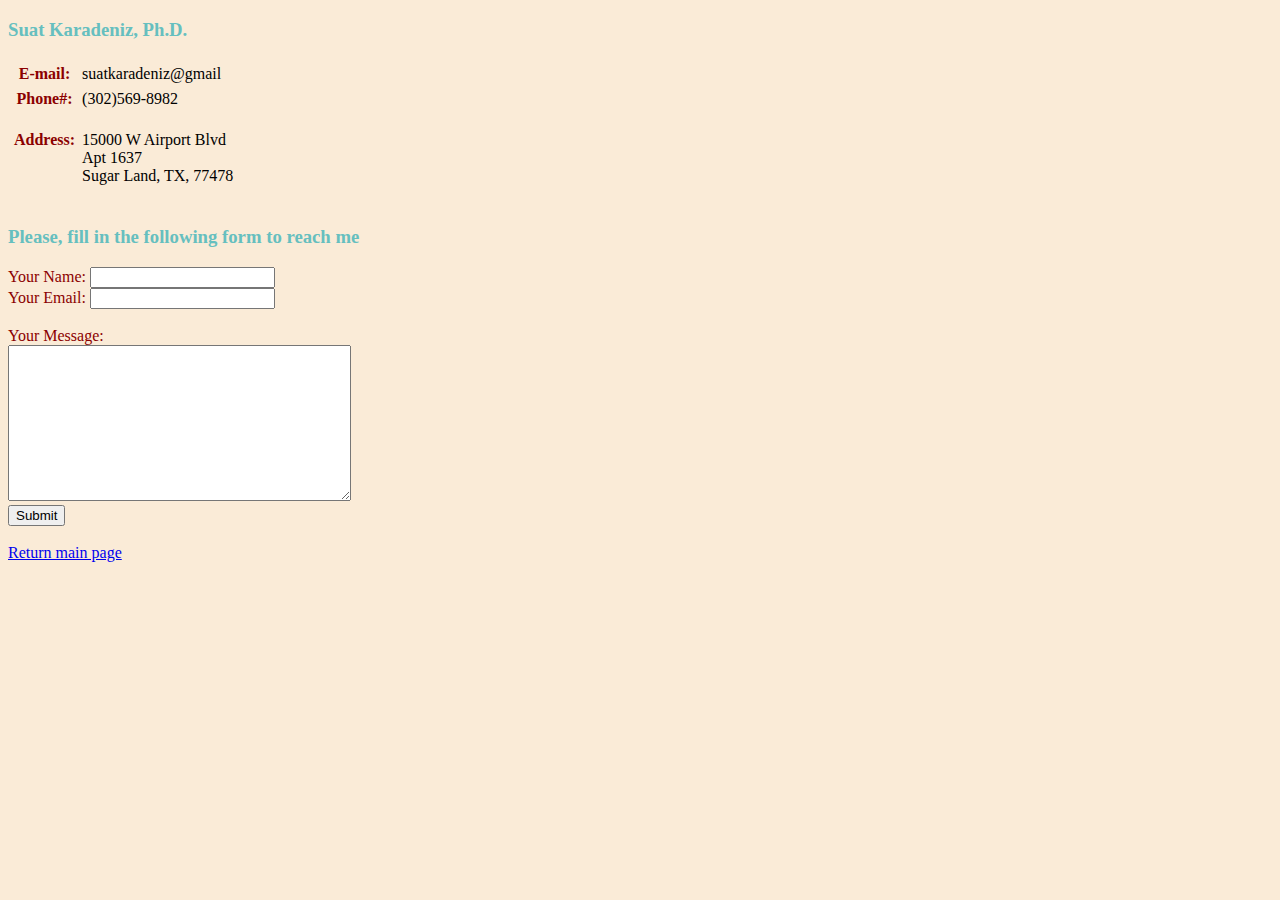
==== contact_info.html @ aa476723 "Initial commit" ====
<!DOCTYPE html>
<html lang="en" dir="ltr">

<head>
  <meta charset="utf-8">
  <title>Contact Info</title>
  <link rel="stylesheet" href="css/styles.css">
</head>

<body>
  <h3>Suat Karadeniz, Ph.D.</h3>
  <table cellspacing="5">
    <tr>
    <th style="color:darkred">E-mail:</th><td>suatkaradeniz@gmail</td>
  </tr>
  <tr>
    <th style="color:darkred">Phone#:</th><td>(302)569-8982</td>
  </tr>
    <th valign="baseline" style="color:darkred">Address:</th>
    <td valign="baseline">
      <p class="postal-address">
        15000 W Airport Blvd<br>
        Apt 1637<br>
        Sugar Land, TX, 77478<br>
      </p>
    </td>
  </tr>
  </table>
    <h3>Please, fill in the following form to reach me</h3>
    <form action="mailto:fuatkaradeniz@gmail.com" method="POST" enctype="text/plain">
    <label style="color:darkred ;"><bold>Your Name:</bold></label>
    <input type="text" name="yourName" value=""><br>
    <label style="color:darkred ;"><bold>Your Email:</bold></label>
    <input type="email" name="yourEmail" value=""><br><br>
    <label style="color:darkred ;"><bold>Your Message:</bold></label><br>
    <textarea name="yourMessage" rows="10" cols="40"></textarea><br>
    <input type="submit" name="">
  </form>
  
    <br>
  <a href="index.html">Return main page</a>
</body>

</html>
---- css/styles.css ----
body {
  background-color:antiquewhite;
}

hr {
  border-style: none;
  border-top-style: dotted;
  border-width: 5px;
  width: 5%;
}
h1 {
  color: #66bfbf;
}
h3 {
  color: #66bfbf;
}
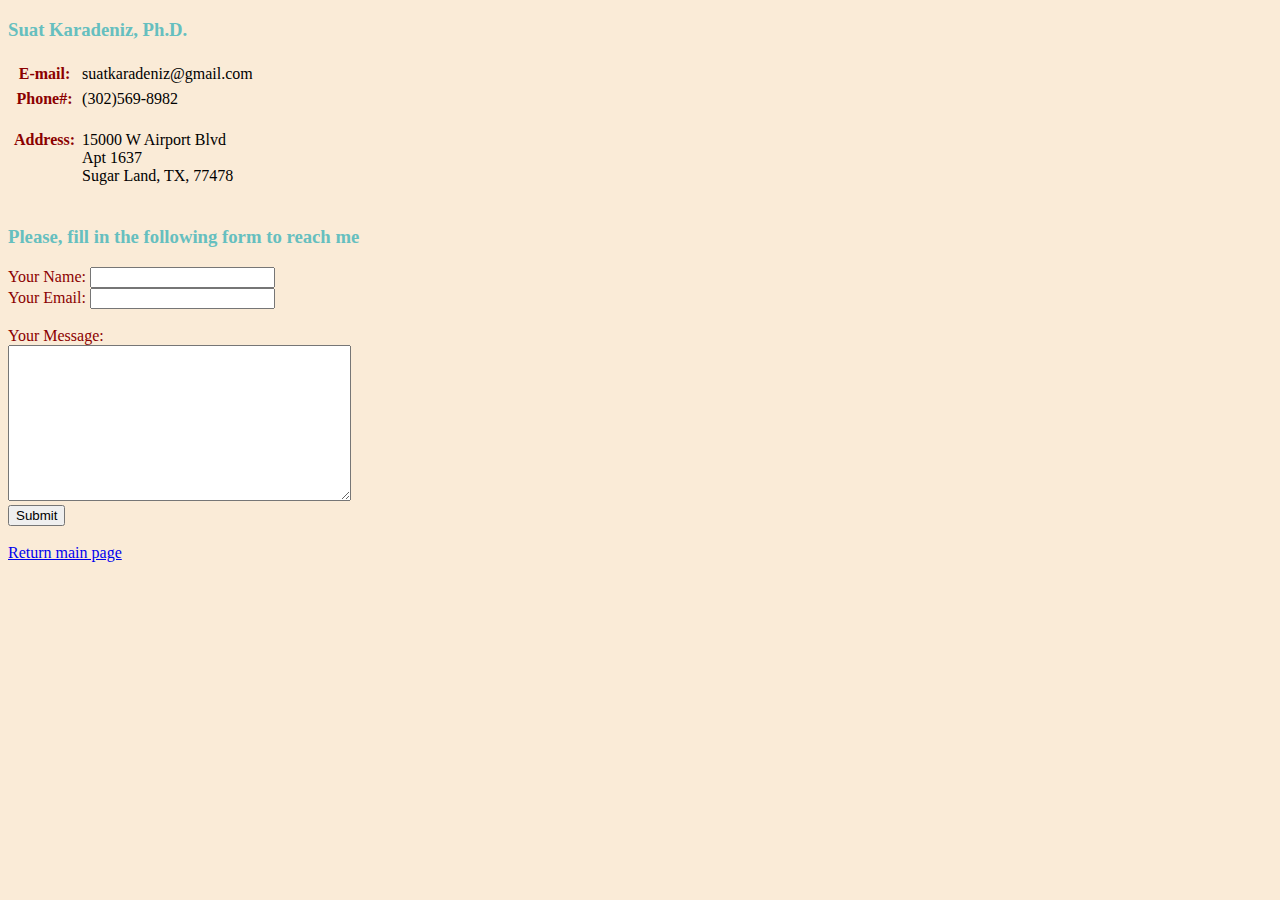
==== commit bdd975ef: "Corrected email and remove double entry" ====
--- a/contact_info.html
+++ b/contact_info.html
@@ -11,7 +11,7 @@
   <h3>Suat Karadeniz, Ph.D.</h3>
   <table cellspacing="5">
     <tr>
-    <th style="color:darkred">E-mail:</th><td>suatkaradeniz@gmail</td>
+    <th style="color:darkred">E-mail:</th><td>suatkaradeniz@gmail.com</td>
   </tr>
   <tr>
     <th style="color:darkred">Phone#:</th><td>(302)569-8982</td>
